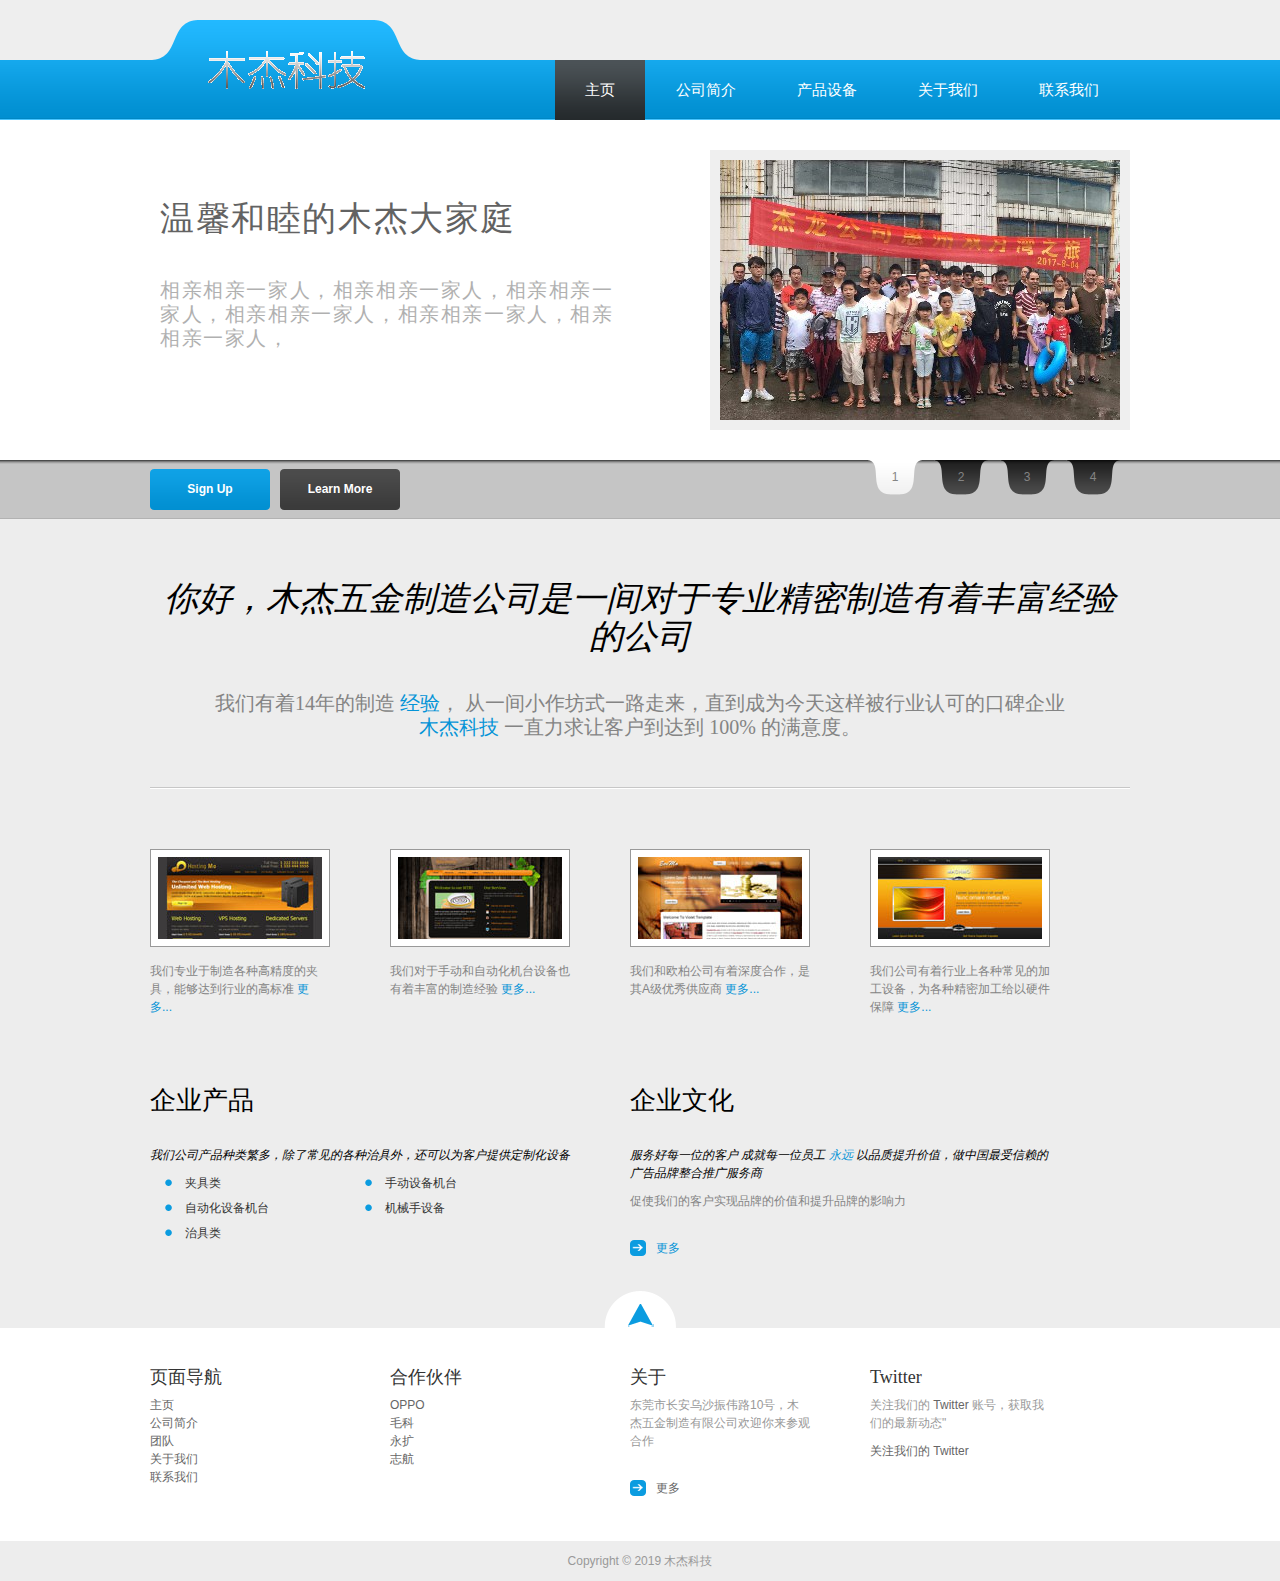
==== index.html @ 1779ced7 "init" ====
<!DOCTYPE html PUBLIC "-//W3C//DTD XHTML 1.0 Transitional//EN" "http://www.w3.org/TR/xhtml1/DTD/xhtml1-transitional.dtd">
<html xmlns="http://www.w3.org/1999/xhtml">
<head>
<meta http-equiv="Content-Type" content="text/html; charset=utf-8" />
<title>木杰科技</title>
<meta name="keywords" content="" />
<meta name="description" content="" />
<!--
Template 2067 Education
http://www.tooplate.com/view/2067-education
-->
<link href="tooplate_style.css" rel="stylesheet" type="text/css" />

<script type="text/JavaScript" src="js/jquery-1.6.3.js"></script> 

<link rel="stylesheet" type="text/css" href="css/ddsmoothmenu.css" />

<script type="text/javascript" src="js/ddsmoothmenu.js">

/***********************************************
* Smooth Navigational Menu- (c) Dynamic Drive DHTML code library (www.dynamicdrive.com)
* This notice MUST stay intact for legal use
* Visit Dynamic Drive at http://www.dynamicdrive.com/ for full source code
***********************************************/

</script>

<script type="text/javascript">

ddsmoothmenu.init({
	mainmenuid: "tooplate_menu", //menu DIV id
	orientation: 'h', //Horizontal or vertical menu: Set to "h" or "v"
	classname: 'ddsmoothmenu', //class added to menu's outer DIV
	//customtheme: ["#1c5a80", "#18374a"],
	contentsource: "markup" //"markup" or ["container_id", "path_to_menu_file"]
})

</script>

<link rel="stylesheet" href="css/slimbox2.css" type="text/css" media="screen" /> 
<script type="text/JavaScript" src="js/slimbox2.js"></script> 

<link rel="stylesheet" href="css/nivo-slider.css" type="text/css" media="screen" />

</head>
<body>

<div id="tooplate_header">
    <a href="index.html" class="sitetitle">木杰科技</a>  
    <div id="tooplate_menu" class="ddsmoothmenu">
        <ul>
            <li><a href="index.html" class="selected">主页</a></li>
            <li><a href="blog.html">公司简介</a> </li>
            <li><a href="gallery.html">产品设备</a></li>
            <li><a href="about.html">关于我们</a></li>                
            <li class="last"><a href="contact.html" class="last">联系我们</a></li>
        </ul>
        <br style="clear: left" />
    </div> <!-- end of tooplate_menu -->      
</div> <!-- END of header -->
<div id="tooplate_slider_wrapper">
    <div id="tooplate_slider">
    	<div class="slider-wrapper theme-default">
            <div id="slider" class="nivoSlider">
                <img src="colseimg/slider/01.jpg" alt="" title="#caption1" />
                <img src="colseimg/slider/02.jpg" alt="" title="#caption2" />
                 <img src="colseimg/slider/03.jpg" alt="" title="#caption3" />
                <img src="colseimg/slider/04.jpg" alt="" title="#caption4" />                
            </div>
            <div id="caption1" class="nivo-html-caption">
            	<h1>温馨和睦的木杰大家庭</h1>
                <p>相亲相亲一家人，相亲相亲一家人，相亲相亲一家人，相亲相亲一家人，相亲相亲一家人，相亲相亲一家人，</p>
            </div>
            <div id="caption2" class="nivo-html-caption">
                <h1>整洁舒适的办公地点</h1>
                <p>整洁舒适的办公地点，整洁舒适的办公地点，整洁舒适的办公地点，整洁舒适的办公地点，整洁舒适的办公地点，</p>
            </div>
            <div id="caption3" class="nivo-html-caption">
                <h1>高精度模具加工</h1>
                <p>高精度模具加工，高精度模具加工，高精度模具加工，高精度模具加工，高精度模具加工，高精度模具加工，</p>
            </div>
            <div id="caption4" class="nivo-html-caption">
                <h1>高精度机台制造</h1>
                <p>高精度机台制造，高精度机台制造，高精度机台制造，高精度机台制造，高精度机台制造，高精度机台制造，</p>
            </div>
        </div>
        <div class="button_box">
        	<a href="#" class="button blue">Sign Up</a>
            <a href="#" class="button black">Learn More</a>
        </div>
        <script type="text/javascript" src="js/jquery-1.6.3.min.js"></script>
		<script type="text/javascript" src="js/jquery.nivo.slider.pack.js"></script>
        <script type="text/javascript">
        $(window).load(function() {
            $('#slider').nivoSlider({
			effect: 'fade',
			controlNav: true, // 1,2,3... navigation
            directionNav: false,
			animSpeed: 800, // Slide transition speed
	        pauseTime: 4000, // How long each slide will show
			});
        });
        </script>	
    </div> <!-- END of slider -->
</div>
    <div id="tooplate_main">
    	<div id="home_about">
        	<h1>你好，木杰五金制造公司是一间对于专业精密制造有着丰富经验的公司</h1>
            <p>我们有着14年的制造 <a rel="nofollow" href="#" target="_parent">经验</a>， 从一间小作坊式一路走来，直到成为今天这样被行业认可的口碑企业<br />
            <a href="#" target="_parent">木杰科技</a> 一直力求让客户到达到 100% 的满意度。</p>
        </div>
        <div class="content_wrapper content_mb_60">
        	<div class="col_4">
            	<img src="images/tooplate_image_01.jpg" alt="image" class="img_border img_border_b img_nom" />
                <p> 我们专业于制造各种高精度的夹具，能够达到行业的高标准 <a href="#">更多...</a></p>
            </div>
            <div class="col_4">
            	<img src="images/tooplate_image_02.jpg" alt="image" class="img_border img_border_b img_nom" />
                <p> 我们对于手动和自动化机台设备也有着丰富的制造经验 <a href="#">更多...</a></p>
            </div>
            <div class="col_4">
            	<img src="images/tooplate_image_03.jpg" alt="image" class="img_border img_border_b img_nom" />
                <p> 我们和欧柏公司有着深度合作，是其A级优秀供应商 <a href="#">更多...</a></p>
            </div>
            <div class="col_4 no_margin_right">
            	<img src="images/tooplate_image_04.jpg" alt="image" class="img_border img_border_b img_nom" />
                <p> 我们公司有着行业上各种常见的加工设备，为各种精密加工给以硬件保障 <a href="#">更多...</a></p>
            </div>
        </div>
  		<div class="content_wrapper">
            <div class="col_2">
                <h2>企业产品</h2>
                <p><em> 我们公司产品种类繁多，除了常见的各种治具外，还可以为客户提供定制化设备 </em></p>
                <ul class="list_bullet">
                	<li class="col_4">夹具类</li>
                    <li class="col_4">手动设备机台</li>
                    <li class="col_4">自动化设备机台</li>
                    <li class="col_4">机械手设备</li>
                    <li class="col_4">治具类</li>
                </ul>
			</div>
            
            <div class="col_2 no_margin_right">
                <h2>企业文化</h2>
           	  	<p><em>服务好每一位的客户 成就每一位员工 <a rel="nofollow" href="#" target="_blank">永远</a> 以品质提升价值，做中国最受信赖的广告品牌整合推广服务商</em></p>
                <p> 促使我们的客户实现品牌的价值和提升品牌的影响力</p>
                <a href="./blog.html" class="more">更多</a>
            </div>	
        </div>
        
        <div class="clear h30"></div>
        <div style="display:none;" class="nav_up" id="nav_up"></div>
    </div>    <!-- END of tooplate_main -->

<div id="tooplate_footer_wrapper">
	<div id="tooplate_footer">
    	<div class="col_4">
        	<h4>页面导航</h4>
            <ul class="nobullet bottom_list">
            	<li><a href="index.html">主页</a></li>
                <li><a href="gallery.html">公司简介</a></li>
                <li><a href="blog.html">团队</a></li>
                <li><a href="about.html">关于我们</a></li>
                <li><a href="contact.html">联系我们</a></li>
            </ul>
        </div>
        
        <div class="col_4">
        	<h4>合作伙伴</h4>
            <ul class="nobullet bottom_list">
                <li><a href="#">OPPO</a></li>
                <li><a href="#">毛科</a></li>
                <li><a href="#">永扩</a></li>
                <li><a href="#">志航</a></li>
            </ul>
        </div>
        
         <div class="col_4">
        	<h4>关于</h4>
            <p>东莞市长安乌沙振伟路10号，木杰五金制造有限公司欢迎你来参观合作 </p>
            <a href="./about.html" class="more">更多</a>
        </div>
        <div class="col_4 no_margin_right">
        	<h4>Twitter</h4>
            <p>关注我们的 <a href="#"> Twitter </a> 账号，获取我们的最新动态"</p>
            <a href="#">关注我们的 Twitter</a>
        </div>
        <div class="clear"></div>
	</div> <!-- END of tooplate_footer -->
</div> <!-- END of tooplate_footer_wrapper -->

<div id="tooplate_copyright_wrapper">
    <div id="tooplate_copyright">
        Copyright © 2019 木杰科技 
        
    </div>
</div>

<script src="js/scroll-startstop.events.jquery.js" type="text/javascript"></script>
<script type="text/javascript">
	$(function() {
		var $elem = $('#content');
		
		$('#nav_up').fadeIn('slow');
		
		$(window).bind('scrollstart', function(){
			$('#nav_up,#nav_down').stop().animate({'opacity':'0.2'});
		});
		$(window).bind('scrollstop', function(){
			$('#nav_up,#nav_down').stop().animate({'opacity':'1'});
		});
		
		$('#nav_up').click(
			function (e) {
				$('html, body').animate({scrollTop: '0px'}, 800);
			}
		);
	});
</script>

</body>
</html>
---- tooplate_style.css ----
/*
Template 2067 Education
http://www.tooplate.com/view/2067-education
*/

body {
	margin: 0;
	padding: 0;
	color: #848484;
	font-family: Arial, Helvetica, sans-serif;
	font-size: 12px;
	line-height: 18px; 
	background-color: #ededed; 
	background-image: url(images/tooplate_body.png);
	background-repeat: repeat-x;
	background-position: top
}

a:link, a:visited { color:#0594d7; text-decoration: none}
a:hover { text-decoration:underline }
a:hover,a:active { outline:none }

a.more { display: inline-block; text-decoration: none; margin-top: 15px; height: 26px; line-height: 26px; padding-left: 26px; text-align: center; background: url(images/tooplate_more.png) center left no-repeat }

.float_right { float: right; }

h1, h2, h3, h4, h5, h6 {
	color: #000;
	font-weight:400;
	padding: 0;
	margin: 0 0 10px 0;
	font-family: Georgia, "Times New Roman", Times, serif;
}

h1 { font-size:34px; margin-bottom: 35px; line-height: 38px  }
h2 { font-size:26px; margin-bottom: 30px; line-height: 30px; }
h3 { font-size:20px; line-height: 24px; margin-bottom: 20px; }
h4 { font-size:18px }
h5 { font-size:16px }
h6 { font-size:12px }


.left { float:left }
.right { float:right }
.clear { clear: both }
.h10 { height: 10px }
.h20 { height: 20px }
.h30 { height: 30px }
.h60 { height: 60px }

img { margin: 0; padding: 0; border: 0; }
.img_border { border: 1px solid #999; background: #fff }
.img_border_s { padding: 4px }
.img_border_b { padding: 7px }
.img_nom { display: block; margin-bottom: 15px }
.img_fl { float: left; display: block; margin: 1px 20px 8px 0 }
.img_fr { float: right; margin: 1px 0 8px 20px }

p { margin: 0 0 10px 0; padding: 0 }
em { color: #000 }
hr { clear: both; padding-top: 5px; margin-bottom: 5px; border: none; background: url(images/tooplate_hr.png) bottom repeat-x }
hr.m30 { margin-bottom: 30px; padding-top: 20px }
hr.m60 { margin-bottom: 60px; padding-top: 40px }

label { display: block; }
input { margin-bottom: 10px }

ul.nobullet { margin: 0; padding: 0; list-style: none }
ul.nobullet li { margin: 0; padding: 0 }

ul.list_bullet { margin: 10px 0 10px 15px; padding: 0; list-style: none }
ul.list_bullet li { color:#333; margin: 0 0 7px 0; padding: 0 0 0 20px; background: url(images/tooplate_bullet.png) no-repeat scroll 0 5px  }
ul.list_bullet li a { color: #333; font-weight: normal; text-decoration: none }
ul.list_bullet li a:hover { color: #333 }

/** Columns **/

.content_wrapper { overflow: hidden; width: 100% }
.content_mb_30 { margin-bottom: 30px }
.content_mb_40 { margin-bottom: 40px }
.content_mb_60 { margin-bottom: 60px }

.col_2 {width:420px;}
.col_3 {width:260px;}
.col_4 {width:180px;}
.col_23 {width:580px;}
.col_34 {width:660px;}

.col_2, .col_3, .col_4, .col_23, .col_34 { float:left; margin: 0 60px 0 0 }

.left {float:left}
.right {float:right}
.no_margin_right {margin-right:0 !important;}

#tooplate_header {
	width: 980px;
	height: 120px;
	position: relative;
	margin: 0 auto;
	background: url(images/tooplate_header.png) no-repeat
}

#tooplate_slider_wrapper {
	width: 100%;
	background: #fff url(images/tooplate_slider.png) repeat-x bottom	
}
#tooplate_slider {
	clear: both;
	position: relative;
	width: 980px;
	height: 280px;
	padding: 30px 0 90px;
	margin: 0 auto;
}
#tooplate_slider .button_box {
	position: absolute;
	bottom: 10px;
	height: 41px;
	width: 260px;
	left: 0;
}
#tooplate_slider a.button {
	display: block;
	float: left;
	width: 120px;
	height: 41px;
	line-height: 41px;
	color: #fff;
	font-weight: 700;
	text-align: center;
	margin-right: 10px;
}
#tooplate_slider a.blue {
	background: url(images/tooplate_more_blue.png)
}
#tooplate_slider a.black {
	background: url(images/tooplate_more_black.png)
}

#tooplate_main { clear: both; width: 980px; padding: 40px 10px 0; margin: 0 auto}
#tooplate_content { width: 580px }
#tooplate_sidebar { width: 260px }

#tooplate_footer_wrapper {
	clear: both;
	width: 100%;
	background: #fff;
}
#tooplate_footer {
	width: 980px;
	margin: 0 auto;
	padding: 40px 10px;
}

a.sitetitle { display: block; float: left; font-size: 12px; margin: 45px 20px 0; font-family: Georgia, "Times New Roman", Times, serif; width: 240px; height: 60px; text-indent: -10000px; background: url(colseimg/tooplate_logo.png)  no-repeat top center }

#tooplate_menu {
	position: absolute;
	bottom: 0;
	right: 0;
	width: 600px;
	height: 60px;
}

#home_about { text-align: center; margin-bottom: 60px; padding: 20px 0 40px; background: url(images/tooplate_hr.png) repeat-x bottom }
#home_about h1 { font-style: italic; }
#home_about p { font-size: 20px; line-height: 24px; font-family: Georgia, "Times New Roman", Times, serif }

.news_list { margin-bottom: 15px; padding-bottom: 15px; border-bottom: 1px solid #cda70f }
.news_list .date { color: #fff }
.news_list a { display: block; margin-bottom: 10px; font-weight: 700 }
.news_list p { font-size: 11px }

.service_list { margin-bottom: 20px; line-height: 32px }
.service_list img { float: left; margin-right: 10px; }
.service_list a { font-weight: 700 }

#gallery { overflow: hidden }
#gallery li { position: relative; margin: 0 60px 60px 0; padding: 0; width: 260px; float: left; display: block; }
#gallery li span {
display: none; 
font-size: 11px; 
position: absolute; 
bottom: 8px; 
left: 8px; 
padding: 5px; 
background: #fff; 
color: #ccc;
width: 404px; 
line-height: 1.2em;
background: url(images/caption_background.png) repeat;
}
#gallery li span h4 { color: #fff; margin-bottom: 10px; font-size: 14px }
#gallery li a:hover { text-decoration: none }
#gallery li.no_margin_right { margin-right: 0 }

.post { margin-bottom: 40px; padding-bottom: 40px; background: url(images/tooplate_hr.png) bottom repeat-x }
.post h2 { margin-bottom: 10px; font-size: 24px; font-weight: 700 }
.post_meta { display: block; float: left; width: 150px; margin-right: 30px  }
.post_meta span { display: block; padding-left: 20px; margin-bottom: 10px; background-repeat: no-repeat; background-position: left center  }
.post_meta span.post_author { background-image: url(images/agent.png) }
.post_meta span.date { background-image: url(images/calendar.png) }
.post_meta span.tag { background-image: url(images/tag.png) }
.post_meta span.comment {background-image: url(images/chat-02.png) }

.comment_list { margin: 0 0 40px; padding: 0; list-style: none }
.comment_list .comment_box { padding: 20px; background: url(images/tooplate_divider.png) repeat-x bottom }
.comment_list li { margin-bottom: 40px }
.comment_list li ul { list-style: none; background: none }
.comment_list li ul li { margin-bottom: 20px }
.comment_list li ul li .comment_box {  }
.comment_content { float: right; width: 430px }
.comment_list li ul li.depth_2 .comment_content  { width: 390px }
.comment_list li ul li.depth_3 .comment_box { }
.comment_list li ul li.depth_3 .comment_content  { width: 350px }

.sidebar_link { margin: 0; padding: 0; list-style: none }
.sidebar_link li { margin: 0; padding: 10px 0 10px 20px; background: url(images/tooplate_bullet.png) left no-repeat }
.sidebar_link_list li a {  }
#sidebar .comment_list { margin: 0; padding: 0; list-style: none; }
#sidebar .comment_list li { margin: 0; padding: 10px 0;  border-bottom: 1px dashed #bc9808; }
#sidebar .comment_list li a { color: #000 }
#sidebar .comment_list li span { display: block; }
#sidebar .comment_list li span.comment_meta { display: block; margin-top: 5px; font-size: 10px; }

#comment_form { width: 400px; margin-top: 40px }

#comment_form form label { display: block }

#comment_form form .input_field { 
	display: block; 
	width: 192px; 
	padding: 8px; 
	margin-bottom: 20px; 
	color: #666;  
	background: #fff; 
	border: 1px solid #666; 
	font-family: Arial, Helvetica, sans-serif;
	font-size: 12px;
}

#comment_form form textarea { 
	width: 388px; 
	height: 130px; 
	padding: 8px; 
	margin-bottom: 20px; 
	color: #666;
	background: #fff; 
	border: 1px solid #666;
	font-family: Arial, Helvetica, sans-serif;
	font-size: 12px;
}

#contact_form { padding: 0; margin-bottom: 40px; width: 400px }

#contact_form form { margin: 0px; padding: 0px; }

#contact_form form .input_field { 
	display: block; 
	float: right; 
	width: 240px; 
	padding: 8px; 
	margin-bottom: 20px; 
	color: #666;
	background: #fff; 
	border: 1px solid #666; 
	font-family: Arial, Helvetica, sans-serif;
	font-size: 12px;
}

#contact_form form label { 
	display: block;
	float: left;
	width: 130px;
	line-height: 30px;
	text-align: right;
	font-size: 16px;
}

#contact_form form textarea { 
	display: block;
	float: right;
	width: 240px;
	height: 130px;
	padding: 8px;
	margin-bottom: 20px;
	color: #666;
	background: #fff;
	border: 1px solid #666;
	font-family: Arial, Helvetica, sans-serif;
	font-size: 12px;
}

.submit_button {
	padding: 8px 15px;
	border: 1px solid #666;
	background: #F6F6F6;
}

#nav_up { display: block; margin: 0 auto; width: 72px; height: 37px; cursor: pointer; background: url(images/tooplate_gototop.png) }

#tooplate_footer { color: #999 }
#tooplate_footer a { color: #666 }
#tooplate_footer h4 { color: #333 }

#tooplate_copyright_wrapper { background: none }
#tooplate_copyright { width: 980px; margin: 0 auto; color: #999; text-align: center; height: 40px; line-height: 40px; }

.pagging { margin: 0 0 20px; padding: 0 }
.pagging ul { margin: 0; padding: 0; list-style: none }
.pagging ul li { margin: 0; padding: 0; display: inline }
.pagging ul li a { float: left; display: block; color: #333; text-decoration: none; margin-right: 5px; padding: 5px 10px; background: #e2e5e7}
.pagging ul li a:hover { color: #fff; background: #1b1d1f}
---- css/ddsmoothmenu.css ----
.ddsmoothmenu{
}

.ddsmoothmenu ul{
	float: right;
	margin: 0;
	padding: 0;
	list-style-type: none;
}

/*Top level list items*/
.ddsmoothmenu ul li{
	position: relative;
	display: inline;
	float: left;
}

/*Top level menu link items style*/
.ddsmoothmenu ul li a {
	display: block;
	height: 60px;
	line-height: 60px;
	margin-right: 1px;
	padding: 0 30px;
	font-size: 15px;
	color: #fff;	
	text-align: center;
	text-decoration: none;
	font-weight: 400;
	outline: none;
}

* html .ddsmoothmenu ul li a{ /*IE6 hack to get sub menu links to behave correctly*/
display: inline-block;
}
.ddsmoothmenu ul li.last { background: none }

.ddsmoothmenu ul li a.selected, .ddsmoothmenu ul li a:hover { /*CSS class that's dynamically added to the currently active menu items' LI A element*/
	background: url(../images/tooplate_menu_hover.png) repeat-x top
}

/*1st sub level menu*/
.ddsmoothmenu ul li ul {
	position: absolute;
	width: 200px;
	margin: 0;
	display: none; /*collapse all sub menus to begin with*/
	visibility: hidden;
	background: #252a2d;
	border-bottom: 5px solid #141819;
}

/*Sub level menu list items (undo style from Top level List Items)*/
.ddsmoothmenu ul li ul li{
display: list-item;
float: none;
}

/*All subsequent sub menu levels vertical offset after 1st level sub menu */
.ddsmoothmenu ul li ul li ul{
top: 0;
}

/* Sub level menu links style */
.ddsmoothmenu ul li ul li a{
	font-weight: 500;
	width: 160px; /*width of sub menus*/
	margin: 0;
	padding: 5px 20px;
	height: 30px;
	line-height: 30px;
	font-size: 12px;
	text-align: left;
	background: none;
	color: #e0dbda;
	border-bottom: 1px solid #141819;
	border-top: 1px solid #44494b;
}

.ddsmoothmenu ul li ul li .last {
	border-bottom: none;
}

.ddsmoothmenu ul li ul li a.selected, .ddsmoothmenu ul li ul li a:hover {
	color: #fff;
	background: #141819;
}

/* Holly Hack for IE \*/
* html .ddsmoothmenu{height: 1%;} /*Holly Hack for IE7 and below*/
---- css/slimbox2.css ----
/* SLIMBOX */

#lbOverlay {
	position: fixed;
	z-index: 9999;
	left: 0;
	top: 0;
	width: 100%;
	height: 100%;
	background-color: #000;
	cursor: pointer;
}

#lbCenter, #lbBottomContainer {
	position: absolute;
	z-index: 9999;
	overflow: hidden;
	background-color: #fff;
}

.lbLoading {
	background: #fff url(../images/loading.gif) no-repeat center;
}

#lbImage {
	position: absolute;
	left: 0;
	top: 0;
	border: 10px solid #fff;
	background-repeat: no-repeat;
}

#lbPrevLink, #lbNextLink {
	display: block;
	position: absolute;
	top: 0;
	width: 50%;
	outline: none;
}

#lbPrevLink {
	left: 0;
}

#lbPrevLink:hover {
	background: transparent url(../images/prevlabel.gif) no-repeat 0 15%;
}

#lbNextLink {
	right: 0;
}

#lbNextLink:hover {
	background: transparent url(../images/nextlabel.gif) no-repeat 100% 15%;
}

#lbBottom {
	font-family: Verdana, Arial, Geneva, Helvetica, sans-serif;
	font-size: 10px;
	color: #666;
	line-height: 1.4em;
	text-align: left;
	border: 10px solid #fff;
	border-top-style: none;
}

#lbCloseLink {
	display: block;
	float: right;
	width: 66px;
	height: 22px;
	background: transparent url(../images/closelabel.gif) no-repeat center;
	margin: 5px 0;
	outline: none;
}

#lbCaption, #lbNumber {
	margin-right: 71px;
}

#lbCaption {
	font-weight: bold;
}
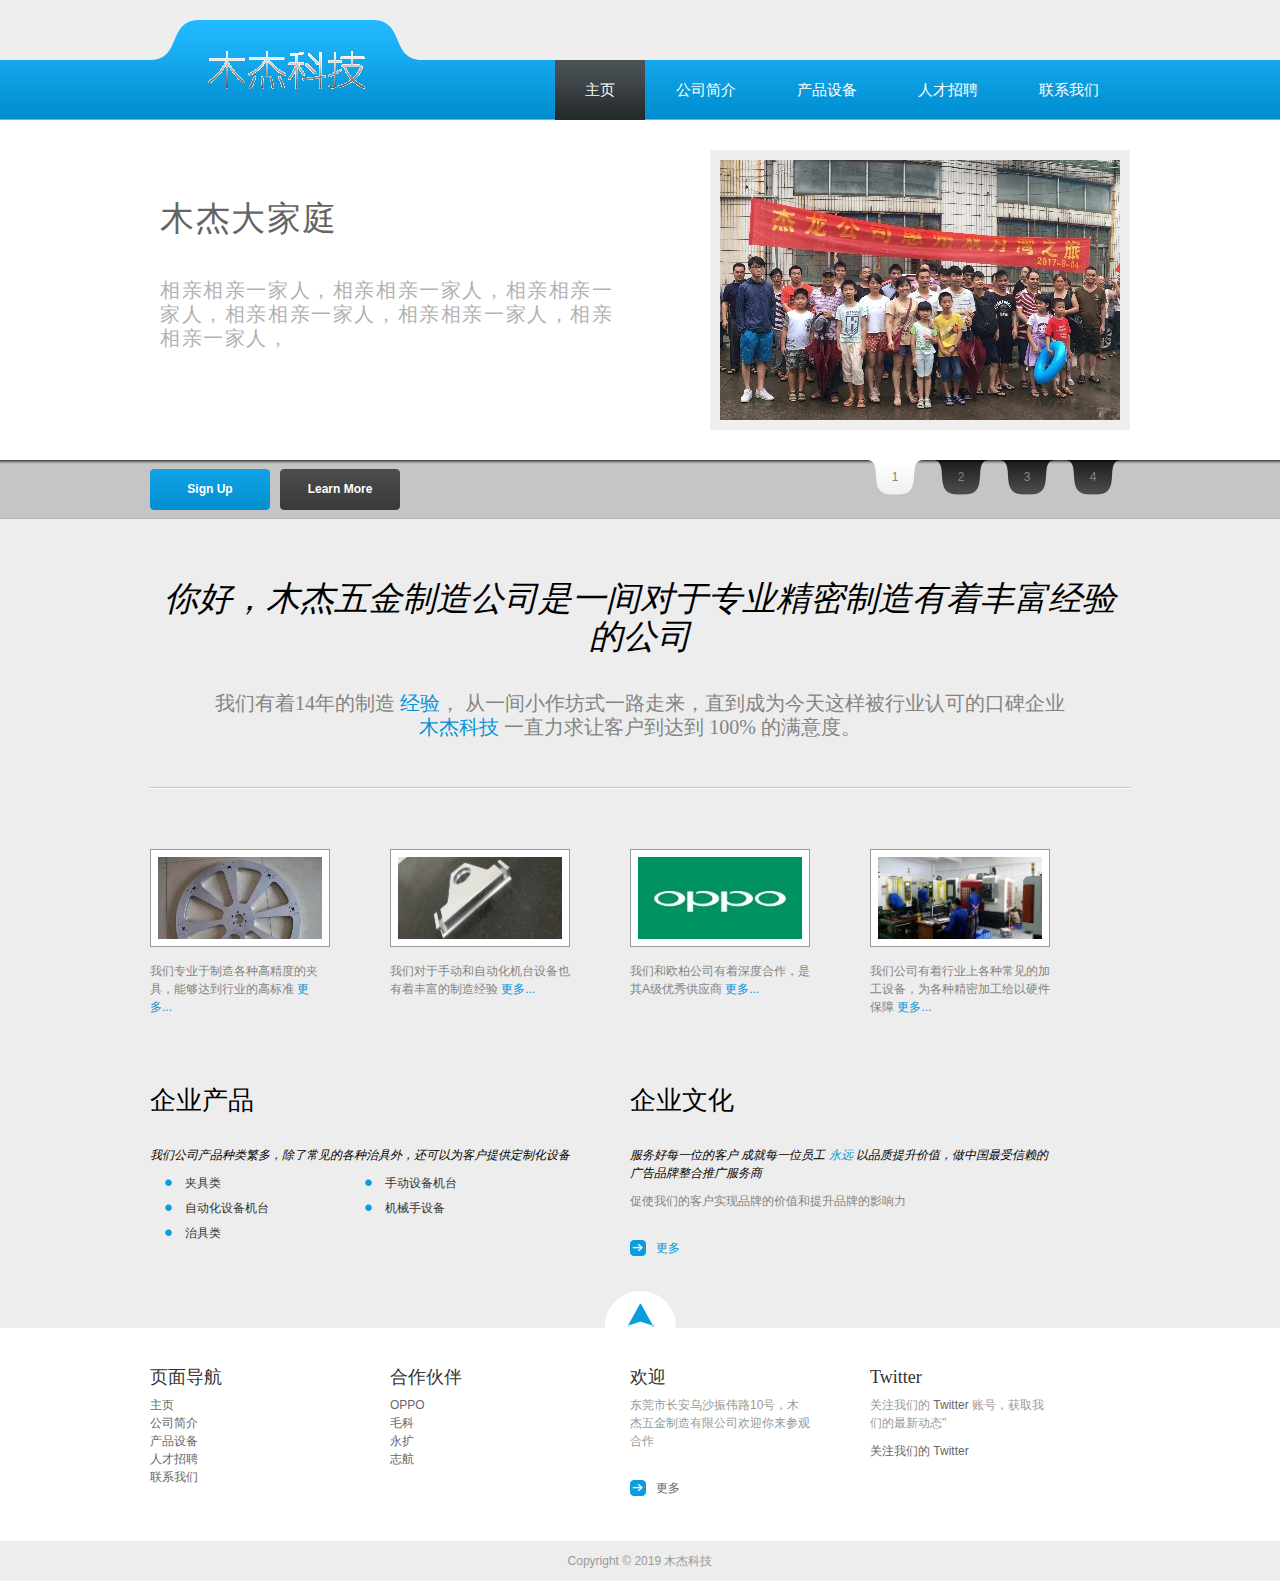
==== commit 41462adb: "the one 21-7-2019" ====
--- a/index.html
+++ b/index.html
@@ -5,10 +5,7 @@
 <title>木杰科技</title>
 <meta name="keywords" content="" />
 <meta name="description" content="" />
-<!--
-Template 2067 Education
-http://www.tooplate.com/view/2067-education
--->
+<link rel="shortcut  icon" href="./colseimg/favicon.ico" type="image/x-icon" media="screen" />
 <link href="tooplate_style.css" rel="stylesheet" type="text/css" />
 
 <script type="text/JavaScript" src="js/jquery-1.6.3.js"></script> 
@@ -16,12 +13,7 @@
 <link rel="stylesheet" type="text/css" href="css/ddsmoothmenu.css" />
 
 <script type="text/javascript" src="js/ddsmoothmenu.js">
-
-/***********************************************
-* Smooth Navigational Menu- (c) Dynamic Drive DHTML code library (www.dynamicdrive.com)
-* This notice MUST stay intact for legal use
-* Visit Dynamic Drive at http://www.dynamicdrive.com/ for full source code
-***********************************************/
+ 
 
 </script>
 
@@ -52,7 +44,7 @@
             <li><a href="index.html" class="selected">主页</a></li>
             <li><a href="blog.html">公司简介</a> </li>
             <li><a href="gallery.html">产品设备</a></li>
-            <li><a href="about.html">关于我们</a></li>                
+            <li><a href="about.html">人才招聘</a></li>                
             <li class="last"><a href="contact.html" class="last">联系我们</a></li>
         </ul>
         <br style="clear: left" />
@@ -68,7 +60,7 @@
                 <img src="colseimg/slider/04.jpg" alt="" title="#caption4" />                
             </div>
             <div id="caption1" class="nivo-html-caption">
-            	<h1>温馨和睦的木杰大家庭</h1>
+            	<h1>木杰大家庭</h1>
                 <p>相亲相亲一家人，相亲相亲一家人，相亲相亲一家人，相亲相亲一家人，相亲相亲一家人，相亲相亲一家人，</p>
             </div>
             <div id="caption2" class="nivo-html-caption">
@@ -111,19 +103,19 @@
         </div>
         <div class="content_wrapper content_mb_60">
         	<div class="col_4">
-            	<img src="images/tooplate_image_01.jpg" alt="image" class="img_border img_border_b img_nom" />
+            	<img src="colseimg/tooplate_image_01.jpg" alt="image" class="img_border img_border_b img_nom" />
                 <p> 我们专业于制造各种高精度的夹具，能够达到行业的高标准 <a href="#">更多...</a></p>
             </div>
             <div class="col_4">
-            	<img src="images/tooplate_image_02.jpg" alt="image" class="img_border img_border_b img_nom" />
+            	<img src="colseimg/tooplate_image_02.jpg" alt="image" class="img_border img_border_b img_nom" />
                 <p> 我们对于手动和自动化机台设备也有着丰富的制造经验 <a href="#">更多...</a></p>
             </div>
             <div class="col_4">
-            	<img src="images/tooplate_image_03.jpg" alt="image" class="img_border img_border_b img_nom" />
+            	<img src="colseimg/tooplate_image_03.jpg" alt="image" class="img_border img_border_b img_nom" />
                 <p> 我们和欧柏公司有着深度合作，是其A级优秀供应商 <a href="#">更多...</a></p>
             </div>
             <div class="col_4 no_margin_right">
-            	<img src="images/tooplate_image_04.jpg" alt="image" class="img_border img_border_b img_nom" />
+            	<img src="colseimg/tooplate_image_04.jpg" alt="image" class="img_border img_border_b img_nom" />
                 <p> 我们公司有着行业上各种常见的加工设备，为各种精密加工给以硬件保障 <a href="#">更多...</a></p>
             </div>
         </div>
@@ -159,8 +151,8 @@
             <ul class="nobullet bottom_list">
             	<li><a href="index.html">主页</a></li>
                 <li><a href="gallery.html">公司简介</a></li>
-                <li><a href="blog.html">团队</a></li>
-                <li><a href="about.html">关于我们</a></li>
+                <li><a href="blog.html">产品设备</a></li>
+                <li><a href="about.html">人才招聘</a></li>
                 <li><a href="contact.html">联系我们</a></li>
             </ul>
         </div>
@@ -168,7 +160,7 @@
         <div class="col_4">
         	<h4>合作伙伴</h4>
             <ul class="nobullet bottom_list">
-                <li><a href="#">OPPO</a></li>
+                <li><a href="http://www.oppo.com/cn/" target="_blank">OPPO</a></li>
                 <li><a href="#">毛科</a></li>
                 <li><a href="#">永扩</a></li>
                 <li><a href="#">志航</a></li>
@@ -176,7 +168,7 @@
         </div>
         
          <div class="col_4">
-        	<h4>关于</h4>
+        	<h4>欢迎</h4>
             <p>东莞市长安乌沙振伟路10号，木杰五金制造有限公司欢迎你来参观合作 </p>
             <a href="./about.html" class="more">更多</a>
         </div>
